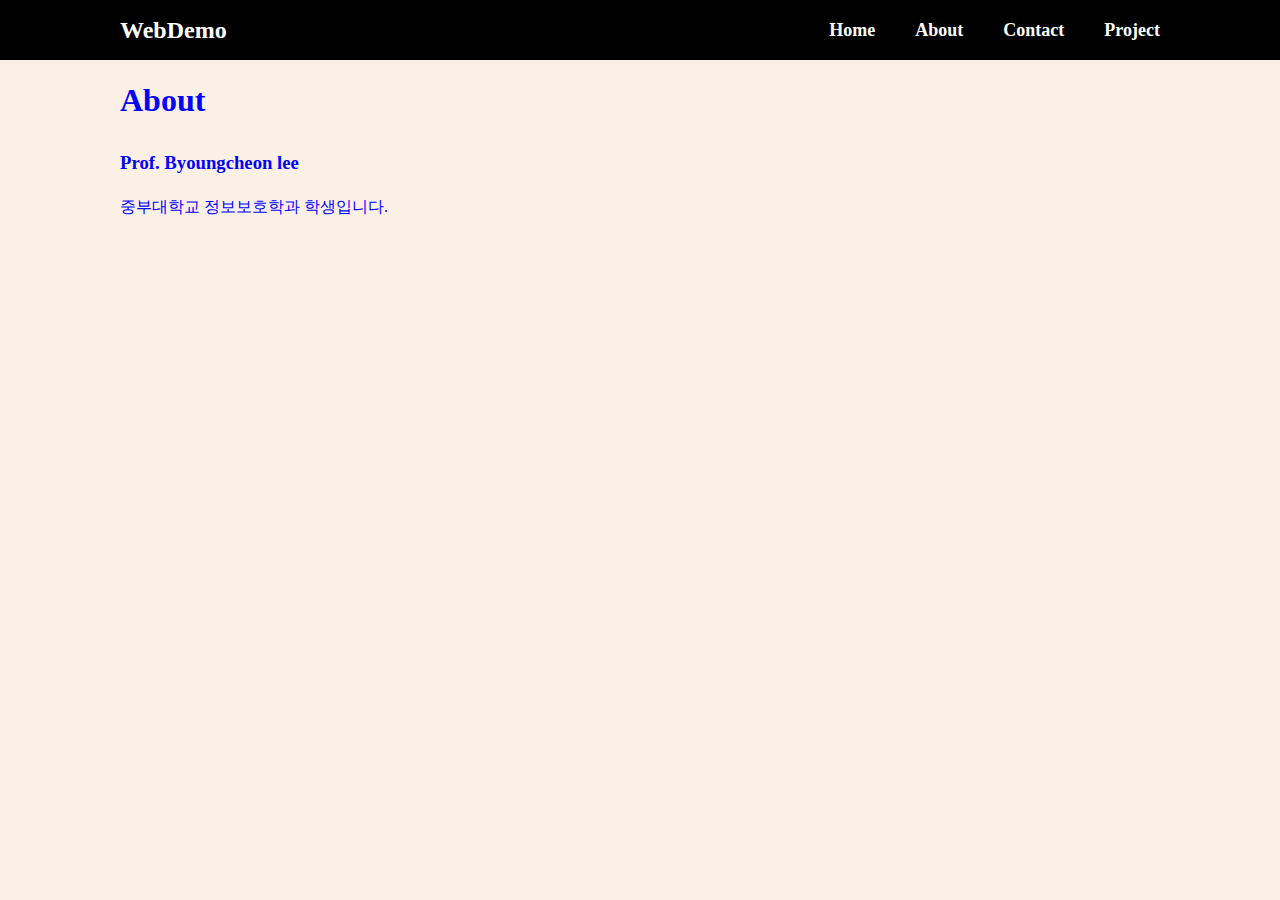
==== about.html @ c1b909d7 "first commit" ====
<!DOCTYPE html>
<html lang="en">
  <head>
    <meta charset="UTF-8" />
    <meta http-equiv="X-UA-Compatible" content="IE=edge" />
    <meta name="viewport" content="width=device-width, initial-scale=1.0" />
    <title>웹프로그래밍데모</title>
    <link rel="stylesheet" href="style.css" />
  </head>
  <body>
    <!--메뉴-->
    <nav class="navbar">
      <div class="container">
        <div class="logo">WebDemo</div>
        <ul class="nav">
          <li>
            <a href="index.html">Home</a>
          </li>
          <li>
            <a href="about.html">About</a>
          </li>
          <li>
            <a href="contact.html">Contact</a>
          </li>
          <li>
            <a href="project.html">Project</a>
          </li>
        </ul>
      </div>
    </nav>

    <!--메인 섹션-->
    <section class="main">
      <div class="container">
        <h1>About</h1>

        <h3>Prof. Byoungcheon lee</h3>

        <p>중부대학교 정보보호학과 학생입니다.</p>
      </div>
    </section>

    <script src="main.js"></script>
  </body>
</html>
---- style.css ----
/* 모두적용 */
* {
  box-sizing: border-box;
  padding: 0;
  margin: 0;
}

body {
  font-size: 16px;
  line-height: 1.5;
  color: black;
  background: linen;
}

ul {
  list-style-type: none;
}

.container {
  max-width: 1100px;
  margin: 0 auto;
  padding: 0 30px;
}

.main {
  color: blue;
  line-height: 2.5;
}

/* navbar class에 배경색을 넣어주는 코드 */
.navbar {
  background-color: black;
  color: #fff;
  height: 60px;
}

.navbar .container {
  display: flex;
  flex-direction: row;
  justify-content: space-between;
  align-items: center;
  height: 100%;
}

.navbar ul {
  display: flex;
  flex-direction: row;
}

.navbar ul li {
  margin-left: 40px;
}

.navbar .logo {
  font-size: x-large;
  font-weight: bold;
}

.navbar a {
  color: #fff;
  text-decoration: none;
  font-size: 18px;
  font-weight: bold;
}

.navbar a:hover {
  border-bottom: 2px #fff dashed;
  color: #aaa;
}

button {
  padding: 5px 10px;
  margin: 5px 10px;
  font-size: large;
  font-weight: bold;
  background-color: lightgrey;
  border-radius: 10px;
  border-width: 1px;
}

button:hover {
  color: red;
  background-color: yellow;
}
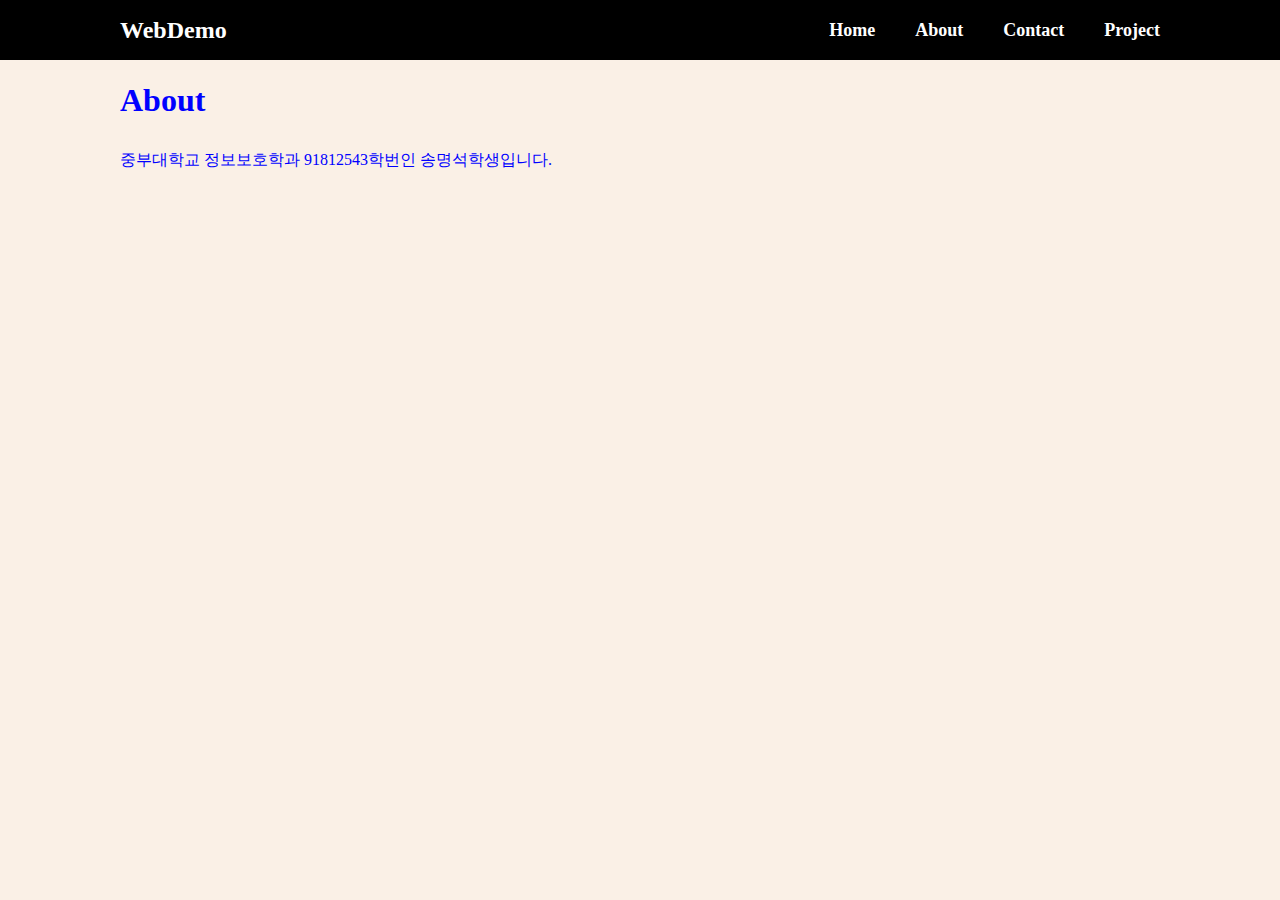
==== commit 0e1aa1a1: "second" ====
--- a/about.html
+++ b/about.html
@@ -34,9 +34,7 @@
       <div class="container">
         <h1>About</h1>
 
-        <h3>Prof. Byoungcheon lee</h3>
-
-        <p>중부대학교 정보보호학과 학생입니다.</p>
+        <p>중부대학교 정보보호학과 91812543학번인 송명석학생입니다.</p>
       </div>
     </section>
 
